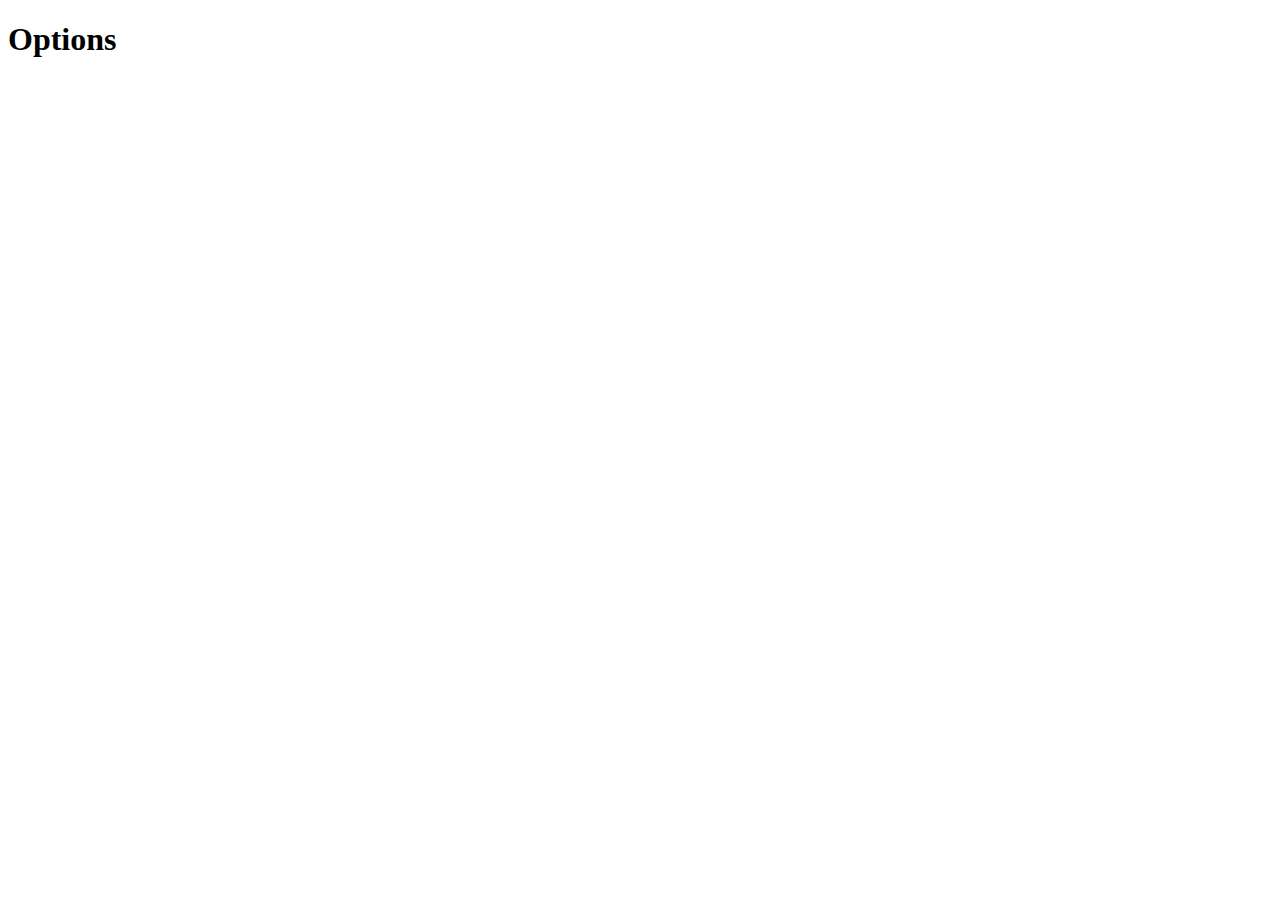
==== options.html @ 3f1badfe "Added the required html and js files" ====
<!DOCTYPE html>
<html lang="en">
<head>
  <meta charset="UTF-8">
  <meta name="viewport" content="width=device-width, initial-scale=1.0">
  <title>Options</title>
  <link rel="stylesheet" href="style.css">
</head>
<body>
  <h1>Options</h1>
  <!-- Add your customizable options and settings here -->
  <script src="options.js"></script>
</body>
</html>
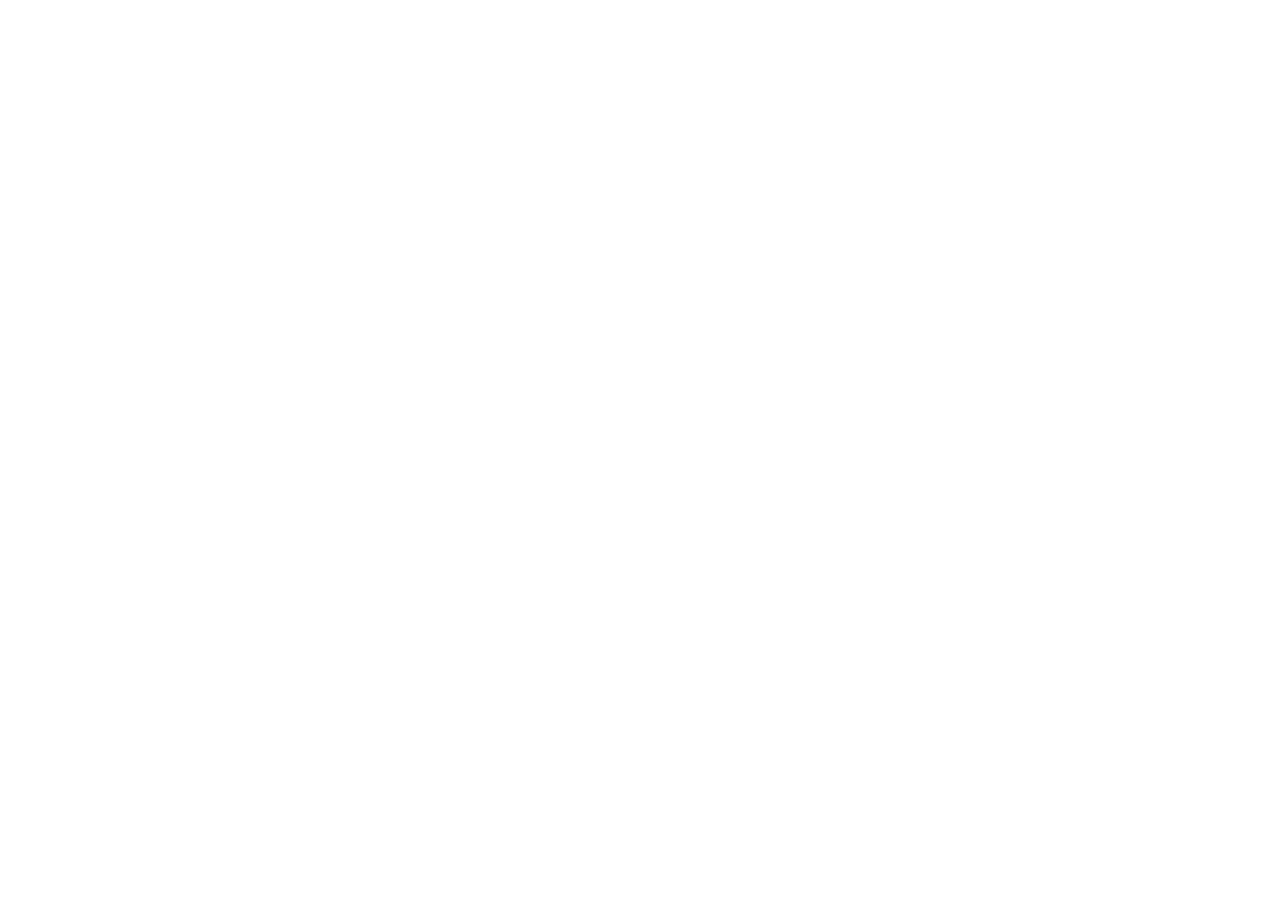
==== commit 3576ffff: "Added html and js" ====
--- a/options.html
+++ b/options.html
@@ -1,14 +1,31 @@
-<!DOCTYPE html>
-<html lang="en">
+<!-- <!DOCTYPE html>
+<html>
 <head>
-  <meta charset="UTF-8">
-  <meta name="viewport" content="width=device-width, initial-scale=1.0">
-  <title>Options</title>
+  <title>Digital Wellness Extension</title>
   <link rel="stylesheet" href="style.css">
+  <script src="popup.js"></script>
 </head>
 <body>
-  <h1>Options</h1>
-  <!-- Add your customizable options and settings here -->
-  <script src="options.js"></script>
+  <h1>Digital Wellness Extension</h1>
+  <div id="eyeReminderContainer">
+    <h2>Eye Reminder</h2>
+    <button id="eyeReminderButton">Set Eye Reminder</button>
+  </div>
+  <div id="stretchBreakContainer">
+    <h2>Stretch Break</h2>
+    <button id="stretchBreakButton">Set Stretch Break</button>
+  </div>
+  <div id="moodTrackingContainer">
+    <h2>Mood Tracking</h2>
+    <select id="moodSelect">
+      <option value="happy">Happy</option>
+      <option value="sad">Sad</option>
+      <option value="excited">Excited</option>
+      <option value="angry">Angry</option>
+      <option value="stressed">Stressed</option>
+    </select>
+    <button id="trackMoodButton">Track Mood</button>
+  </div>
+  <script src="background.js"></script>
 </body>
-</html>
+</html> -->
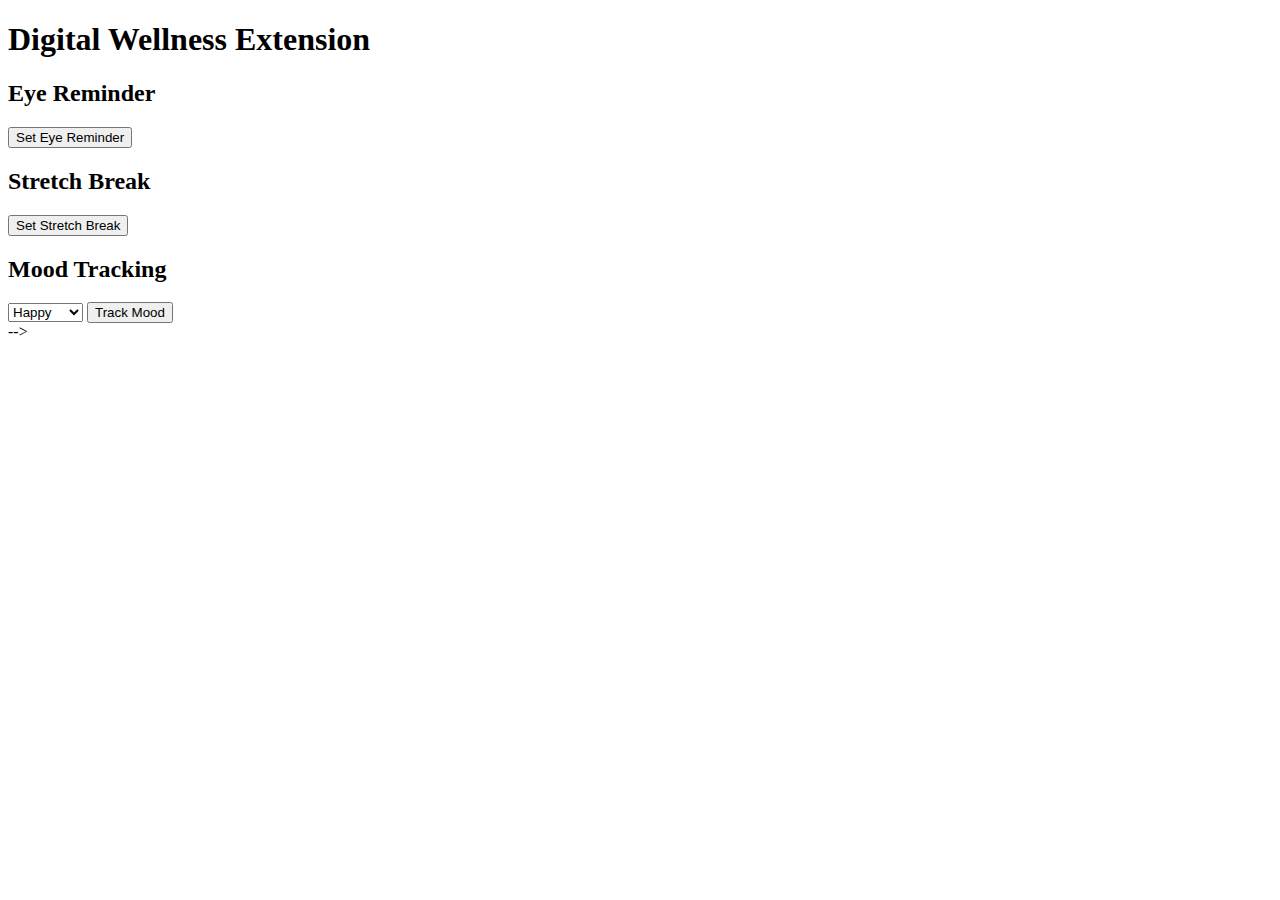
==== commit 30959c48: "Update options.html" ====
--- a/options.html
+++ b/options.html
@@ -1,4 +1,4 @@
-<!-- <!DOCTYPE html>
+<!DOCTYPE html>
 <html>
 <head>
   <title>Digital Wellness Extension</title>
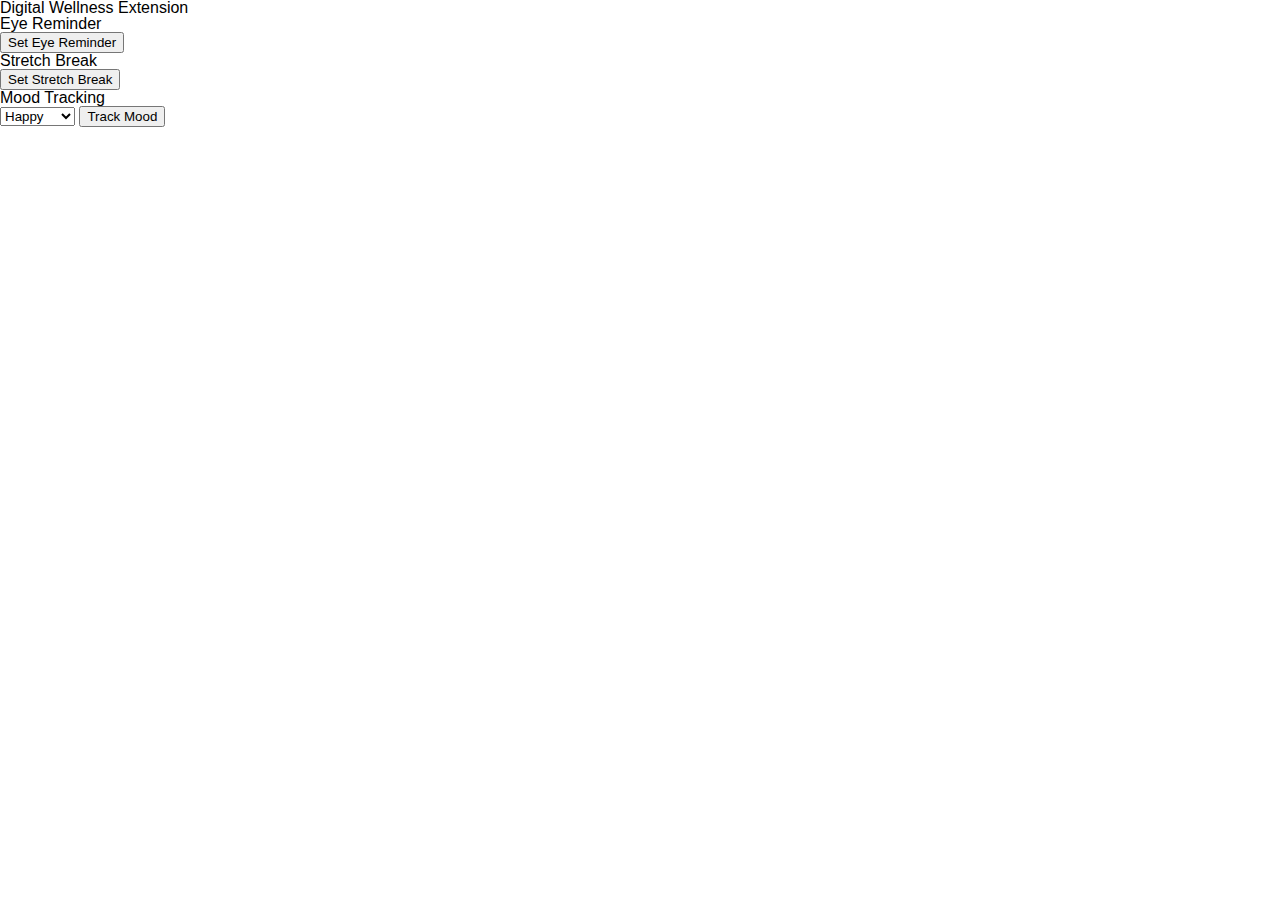
==== commit aedef5b8: "Update options.html" ====
--- a/options.html
+++ b/options.html
@@ -1,15 +1,15 @@
 <!DOCTYPE html>
 <html>
 <head>
-  <title>Digital Wellness Extension</title>
+  <title class=>Digital Wellness Extension</title>
   <link rel="stylesheet" href="style.css">
   <script src="popup.js"></script>
 </head>
 <body>
-  <h1>Digital Wellness Extension</h1>
+  <h1 class="main_heading">Digital Wellness Extension</h1>
   <div id="eyeReminderContainer">
     <h2>Eye Reminder</h2>
-    <button id="eyeReminderButton">Set Eye Reminder</button>
+    <button class="btn" id="eyeReminderButton">Set Eye Reminder</button>
   </div>
   <div id="stretchBreakContainer">
     <h2>Stretch Break</h2>
@@ -28,4 +28,4 @@
   </div>
   <script src="background.js"></script>
 </body>
-</html> -->
+</html>
--- a/style.css
+++ b/style.css
@@ -0,0 +1,50 @@
+/* http://meyerweb.com/eric/tools/css/reset/ 
+   v2.0 | 20110126
+   License: none (public domain)
+*/
+
+html, body, div, span, applet, object, iframe,
+h1, h2, h3, h4, h5, h6, p, blockquote, pre,
+a, abbr, acronym, address, big, cite, code,
+del, dfn, em, img, ins, kbd, q, s, samp,
+small, strike, strong, sub, sup, tt, var,
+b, u, i, center,
+dl, dt, dd, ol, ul, li,
+fieldset, form, label, legend,
+table, caption, tbody, tfoot, thead, tr, th, td,
+article, aside, canvas, details, embed, 
+figure, figcaption, footer, header, hgroup, 
+menu, nav, output, ruby, section, summary,
+time, mark, audio, video {
+	margin: 0;
+	padding: 0;
+	border: 0;
+	font-size: 100%;
+	font: inherit;
+	vertical-align: baseline;
+    font-family: Arial, Helvetica, sans-serif;
+}
+/* HTML5 display-role reset for older browsers */
+article, aside, details, figcaption, figure, 
+footer, header, hgroup, menu, nav, section {
+	display: block;
+}
+body {
+	line-height: 1;
+}
+ol, ul {
+	list-style: none;
+}
+blockquote, q {
+	quotes: none;
+}
+blockquote:before, blockquote:after,
+q:before, q:after {
+	content: '';
+	content: none;
+}
+table {
+	border-collapse: collapse;
+	border-spacing: 0;
+}
+.main_heading{color: ;}